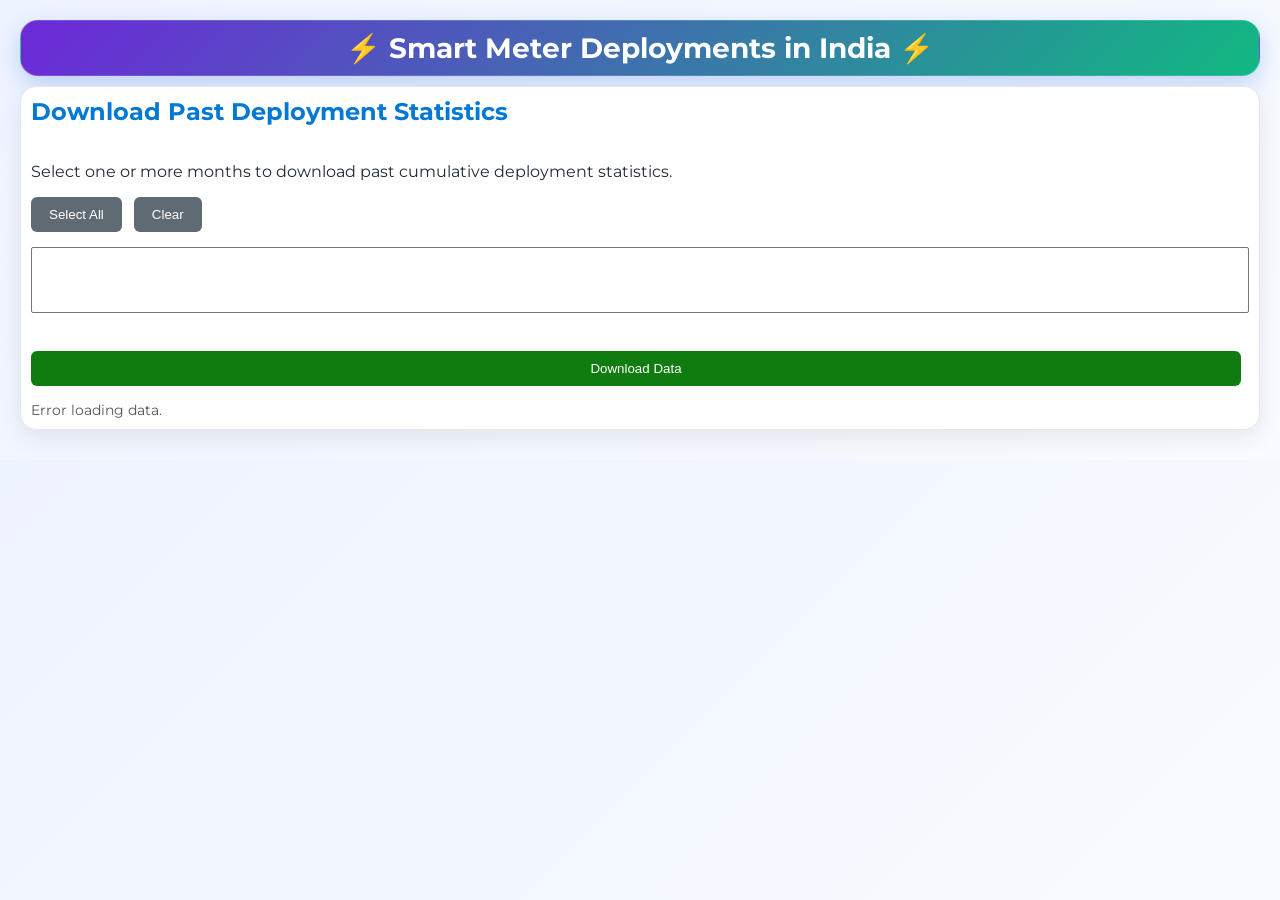
==== pastdata.html @ 65f409c6 "Add files via upload" ====
<!DOCTYPE html>
<html lang="en">
<head>
	<meta charset="UTF-8">
	<meta name="viewport" content="width=1600">
	<meta name="description" content="Download Deployment Statistics">
	<link rel="icon" type="image/x-icon" href="assets/favicon.png">
	<title>Download Deployment Statistics</title>
	<link rel="stylesheet" type="text/css" href="assets/pastdata.css">
</head>
<body>
	<div class="flex-row">
		<div class="header">⚡ Smart Meter Deployments in India ⚡</div>
	</div>
	<div class="flex-row">
		<div class="flex-column">
			<h2>Download Past Deployment Statistics</h2>
			<p>Select one or more months to download past cumulative deployment statistics.</p>
			<div class="toolbar">
				<button class="secondary" id="selectAllBtn">Select All</button>
				<button class="secondary" id="clearBtn">Clear</button>
			</div>
			<select id="monthList" multiple></select>
			<br><br>
			<button class="success" id="downloadBtn">Download Data</button>
			<div id="status"></div>
		</div>
	</div>
	<script type="text/javascript" src="assets/jquery-3.5.1.js"></script>
	<script type="text/javascript" src="assets/xlsx-0.18.5.full.min.js"></script>
	<script type="text/javascript" src="assets/select2-4.1.0.min.js"></script>
	<script>
		var url = "https://docs.google.com/spreadsheets/d/1D4h9NnRiN1xv_TlL1TPcP4JucF12W_Qy9dOjOqrCLGk/export?format=xlsx";
		let sourceWorkbook = null;
		function setStatus(message){$("#status").html(message);}
		async function loadWorkbook(){
			try{		
				setStatus("Loading ...");		
				var response = await fetch(url);		
				if(!response.ok){throw new Error("Unable to access data.");}
				var buffer = await response.arrayBuffer();		
				sourceWorkbook = XLSX.read(buffer,{type:"array"});
				populateMonths();		
				setStatus(sourceWorkbook.SheetNames.length+" month(s) loaded.");
			}
			catch(error){console.error(error); setStatus("Error loading data.");}
		}		
		function populateMonths(){		
			var select = $("#monthList");
			select.empty();
			sourceWorkbook.SheetNames.forEach(function(sheetName){select.append(`<option value="${sheetName}">${sheetName}</option>`);});
			select.select2({placeholder:"Select Month(s)",allowClear:true});
		}		
		$("#selectAllBtn").click(function(){		
			var allValues = [];
			$("#monthList option").each(function(){allValues.push($(this).val());});
			$("#monthList").val(allValues).trigger("change");
		});
		$("#clearBtn").click(function(){$("#monthList").val(null).trigger("change");});		
		$("#downloadBtn").click(function(){		
			var selectedSheets = $("#monthList").val();		
			if(!selectedSheets || selectedSheets.length === 0){alert("Please select at least one month."); return;}
			setStatus("Generating Workbook...");		
			var newWorkbook = XLSX.utils.book_new();		
			selectedSheets.forEach(function(sheetName){		
				var worksheet = sourceWorkbook.Sheets[sheetName];
				XLSX.utils.book_append_sheet(newWorkbook,worksheet,sheetName);
			});
			var now = new Date().toLocaleString('sv-SE',{timeZone:'Asia/Kolkata'}).replace(/\D/g,'');
			XLSX.writeFile(newWorkbook,"Smart_Metering_Statistics_History_" +now+".xlsx");
			setStatus("Download Successful.");
		});
		$(document).ready(function(){loadWorkbook();});
	</script>
</body>
</html>
---- assets/pastdata.css ----
@import url('https://fonts.googleapis.com/css2?family=Montserrat:ital,wght@0,100..900;1,100..900&family=Open+Sans:ital,wght@0,300..800;1,300..800&display=swap');
body { font-family: Montserrat, Arial, sans-serif; background: linear-gradient(135deg, #eef4ff, #f8fbff); margin: auto; max-width: 1600px; padding: 20px; color: #1f2937; }
.header { background: linear-gradient(135deg, #6d28d9, #10b981); width: 100%; color:#fff; text-align: center; font-size: 28px; font-weight:bolder; border-radius:18px; padding:10px; box-shadow:0 8px 24px rgba(37,99,235,0.25); border:1px solid rgba(255,255,255,0.15); }
.flex-row { display: flex; flex-direction: row; width: 100%; gap: 5px; flex-wrap: wrap; margin-bottom: 10px; }
.flex-column { display: flex; flex-direction: column; justify-content: space-between; flex: 1; min-width: 350px; background: #fff; border-radius: 16px; padding: 10px; box-shadow: 0 8px 24px rgba(0, 0, 0, 0.08); border: 1px solid #e5e7eb; transition: 0.3s; }
.flex-column:hover { transform: translateY(-4px); }
.card{ background:#ffffff; border-radius:12px; padding:25px; box-shadow:0 2px 10px rgba(0,0,0,.10); }
h2{ margin-top:0; color:#0078D4; }
.toolbar{ margin-bottom:15px; }
button{ border:none; padding:10px 18px; border-radius:6px; cursor:pointer; color:white; margin-right:8px; }
.primary{ background:#0078D4; }
.success{ background:#107C10; }
.secondary{ background:#5F6A72; }
#status{ margin-top:15px; font-size:14px; color:#555; }
.select2-container{ width:100% !important; }
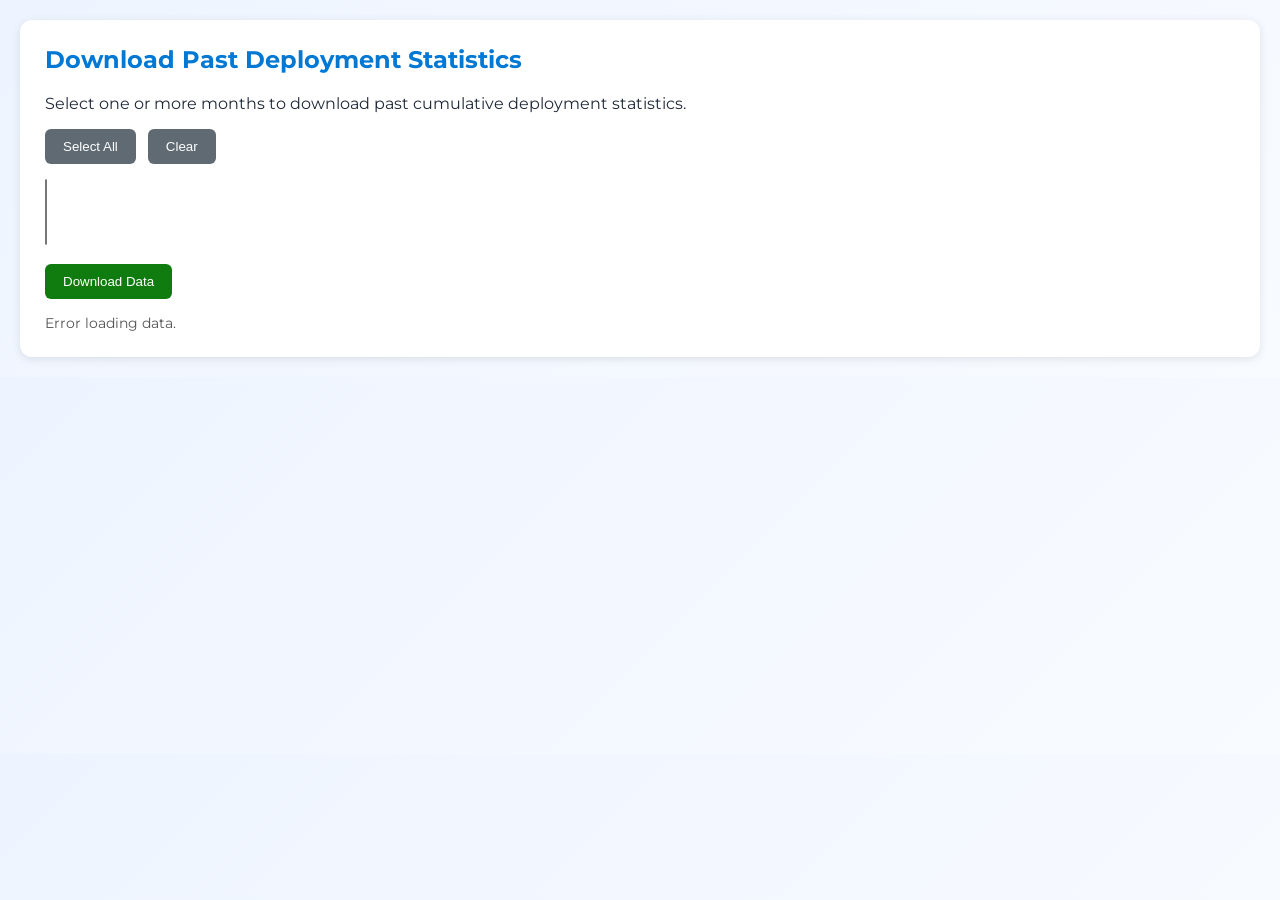
==== commit e2b908d7: "Add files via upload" ====
--- a/pastdata.html
+++ b/pastdata.html
@@ -9,11 +9,8 @@
 	<link rel="stylesheet" type="text/css" href="assets/pastdata.css">
 </head>
 <body>
-	<div class="flex-row">
-		<div class="header">⚡ Smart Meter Deployments in India ⚡</div>
-	</div>
-	<div class="flex-row">
-		<div class="flex-column">
+	<div class="container">
+		<div class="card">
 			<h2>Download Past Deployment Statistics</h2>
 			<p>Select one or more months to download past cumulative deployment statistics.</p>
 			<div class="toolbar">
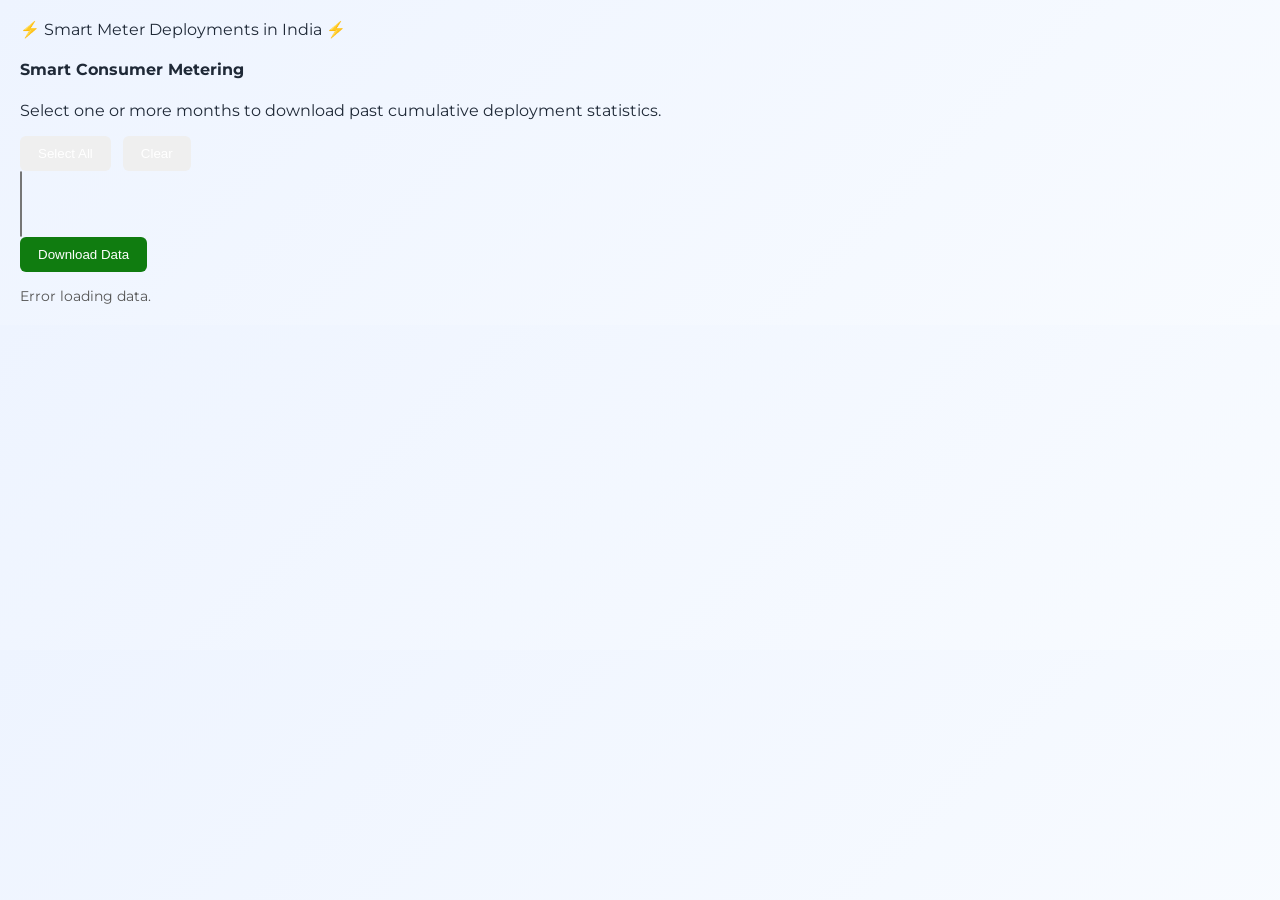
==== commit 8bf1c30b: "Add files via upload" ====
--- a/pastdata.html
+++ b/pastdata.html
@@ -6,20 +6,29 @@
 	<meta name="description" content="Download Deployment Statistics">
 	<link rel="icon" type="image/x-icon" href="assets/favicon.png">
 	<title>Download Deployment Statistics</title>
+	<link rel="stylesheet" type="text/css" href="assets/select2-4.1.0.min.css">
 	<link rel="stylesheet" type="text/css" href="assets/pastdata.css">
 </head>
 <body>
-	<div class="container">
-		<div class="card">
-			<h2>Download Past Deployment Statistics</h2>
-			<p>Select one or more months to download past cumulative deployment statistics.</p>
-			<div class="toolbar">
-				<button class="secondary" id="selectAllBtn">Select All</button>
-				<button class="secondary" id="clearBtn">Clear</button>
+	<div class="flex-row">
+		<div class="header">⚡ Smart Meter Deployments in India ⚡</div>
+	</div>
+	<div class="flex-row">
+		<div class="flex-column">
+			<div class="text-center">
+				<h4 class="warning">Smart Consumer Metering</h4>
+				<p>Select one or more months to download past cumulative deployment statistics.</p>
 			</div>
-			<select id="monthList" multiple></select>
-			<br><br>
-			<button class="success" id="downloadBtn">Download Data</button>
+			<div class="text-center">
+				<button class="blues" id="selectAllBtn">Select All</button>
+				<button class="danger" id="clearBtn">Clear</button>
+			</div>
+			<div class="text-center">
+				<select id="monthList" multiple></select>
+			</div>
+			<div class="text-center">
+				<button class="success" id="downloadBtn">Download Data</button>
+			</div>
 			<div id="status"></div>
 		</div>
 	</div>
--- a/assets/pastdata.css
+++ b/assets/pastdata.css
@@ -1,9 +1,6 @@
 @import url('https://fonts.googleapis.com/css2?family=Montserrat:ital,wght@0,100..900;1,100..900&family=Open+Sans:ital,wght@0,300..800;1,300..800&display=swap');
 body { font-family: Montserrat, Arial, sans-serif; background: linear-gradient(135deg, #eef4ff, #f8fbff); margin: auto; max-width: 1600px; padding: 20px; color: #1f2937; }
-.header { background: linear-gradient(135deg, #6d28d9, #10b981); width: 100%; color:#fff; text-align: center; font-size: 28px; font-weight:bolder; border-radius:18px; padding:10px; box-shadow:0 8px 24px rgba(37,99,235,0.25); border:1px solid rgba(255,255,255,0.15); }
-.flex-row { display: flex; flex-direction: row; width: 100%; gap: 5px; flex-wrap: wrap; margin-bottom: 10px; }
-.flex-column { display: flex; flex-direction: column; justify-content: space-between; flex: 1; min-width: 350px; background: #fff; border-radius: 16px; padding: 10px; box-shadow: 0 8px 24px rgba(0, 0, 0, 0.08); border: 1px solid #e5e7eb; transition: 0.3s; }
-.flex-column:hover { transform: translateY(-4px); }
+.container{ max-width:800px; margin:auto; text-align:center; }
 .card{ background:#ffffff; border-radius:12px; padding:25px; box-shadow:0 2px 10px rgba(0,0,0,.10); }
 h2{ margin-top:0; color:#0078D4; }
 .toolbar{ margin-bottom:15px; }
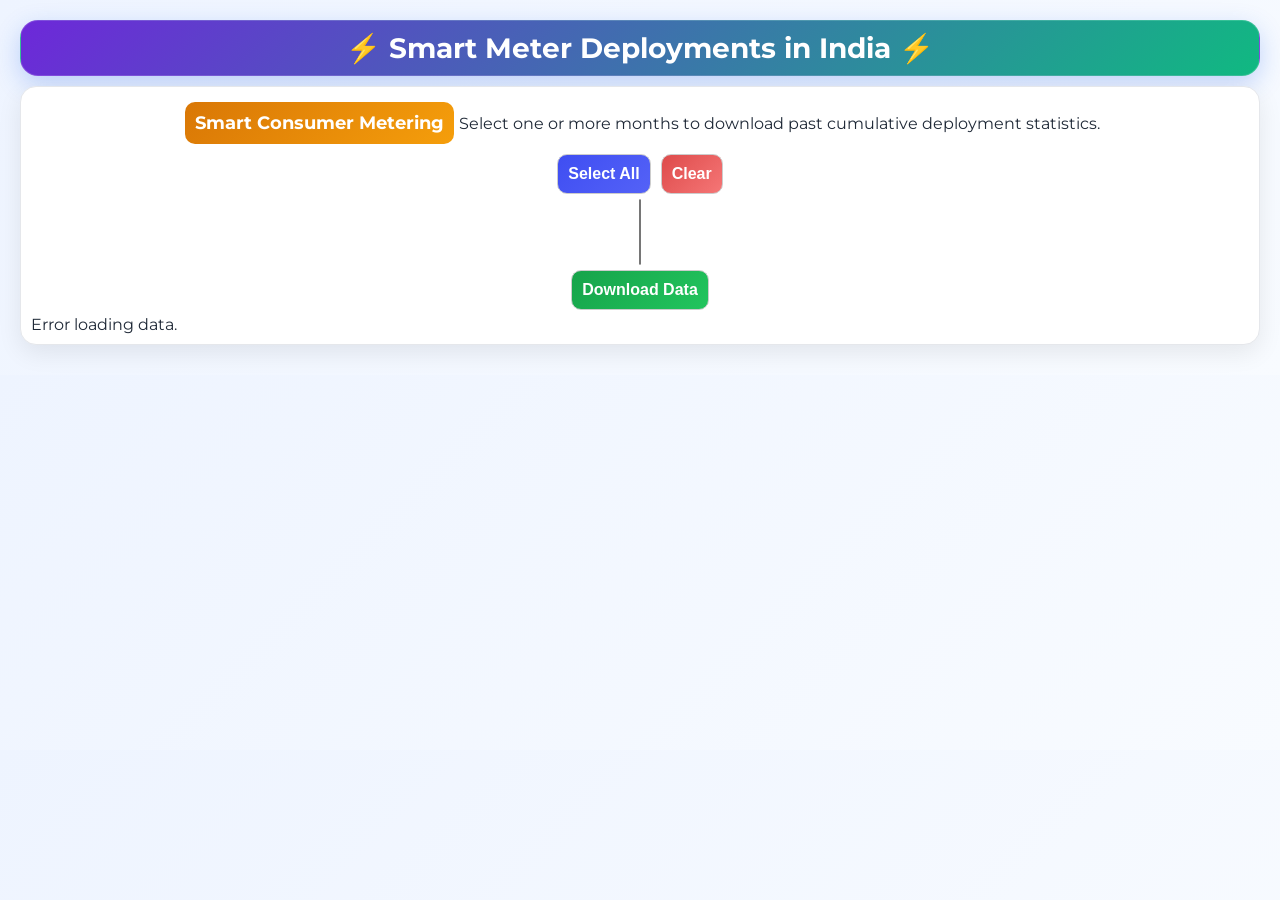
==== commit e7a98c25: "Add files via upload" ====
--- a/pastdata.html
+++ b/pastdata.html
@@ -7,7 +7,7 @@
 	<link rel="icon" type="image/x-icon" href="assets/favicon.png">
 	<title>Download Deployment Statistics</title>
 	<link rel="stylesheet" type="text/css" href="assets/select2-4.1.0.min.css">
-	<link rel="stylesheet" type="text/css" href="assets/pastdata.css">
+	<link rel="stylesheet" type="text/css" href="assets/dashboard.css">
 </head>
 <body>
 	<div class="flex-row">
@@ -79,4 +79,4 @@
 		$(document).ready(function(){loadWorkbook();});
 	</script>
 </body>
-</html>+</html>
--- a/assets/dashboard.css
+++ b/assets/dashboard.css
@@ -0,0 +1,96 @@
+@import url('https://fonts.googleapis.com/css2?family=Montserrat:ital,wght@0,100..900;1,100..900&family=Open+Sans:ital,wght@0,300..800;1,300..800&display=swap');
+body { font-family: Montserrat, Arial, sans-serif; background: linear-gradient(135deg, #eef4ff, #f8fbff); margin: auto; max-width: 1600px; padding: 20px; color: #1f2937; }
+.header { background: linear-gradient(135deg, #6d28d9, #10b981); width: 100%; color:#fff; text-align: center; font-size: 28px; font-weight:bolder; border-radius:18px; padding:10px; box-shadow:0 8px 24px rgba(37,99,235,0.25); border:1px solid rgba(255,255,255,0.15); }
+#share { position: fixed; right: 30px; z-index: 10; top: 35px; cursor: pointer; }
+#share .icon { margin: 0; width: 25px; }
+#popup { display: none; position: fixed; top: 0; left: 0; width: 100%; height: 100%; background: rgba(0,0,0,0.5); z-index: 199; }
+.box { background: white; width: 350px; margin: 15% auto; padding: 10px; border-radius: 10px; display: flex; flex-direction: column; align-items: center; }
+.url-container { display: flex; margin: 10px 0; width: 330px; align-items: center; }
+.url-container input { flex: 1; padding: 5px; border: 1px solid #ccc; border-right: none; }
+button { padding: 5px; border: 1px solid #ccc; background: #f4f4f4; cursor: pointer; font-size: 16px; font-weight: bold; }
+#download, #print { cursor: pointer; }
+@media print { #popup, #share, #backToTop { display: none !important; } }
+.progress { width: 100%; height: 40px; margin: auto; overflow: hidden; border-radius: 10px; }
+.progress-bar { float: left; height: 100%; line-height: 18px; padding: 2px; text-align: center; background-color: #d3d3d3; box-sizing: border-box; font-weight: bold; }
+.progress-bar-striped { background-image: linear-gradient(45deg, rgba(255, 255, 255, 0.15) 25%, transparent 25%, transparent 50%, rgba(255, 255, 255, 0.15) 50%, rgba(255, 255, 255, 0.15) 75%, transparent 75%, transparent); background-size: 1rem 1rem; }
+.progress-bar-striped.active { animation: progress-bar-stripes 1s linear infinite; }
+.bar1 { background-color: #16a34a; color: #fff; }
+.bar2 { background-color: #d97706; color: #fff; }
+.bar3 { background-color: #de4b4b; color: #fff; }
+.bar4 { background-color: #3f4ef2; color: #fff; }
+@keyframes progress-bar-stripes { 0% { background-position-x: 1rem; } }
+.flex-row { display: flex; flex-direction: row; width: 100%; gap: 5px; flex-wrap: wrap; margin-bottom: 10px; }
+.flex-column { display: flex; flex-direction: column; justify-content: space-between; flex: 1; min-width: 350px; background: #fff; border-radius: 16px; padding: 10px; box-shadow: 0 8px 24px rgba(0, 0, 0, 0.08); border: 1px solid #e5e7eb; transition: 0.3s; }
+.flex-column:hover { transform: translateY(-4px); }
+.success, .warning, .danger, .blues, .seablue { margin: 5px; text-align: center; color: #fff; padding: 10px; border-radius: 10px; }
+.success { background: linear-gradient(135deg, #16a34a, #22c55e); }
+.warning { background: linear-gradient(135deg, #d97706, #f59e0b); }
+.danger { background: linear-gradient(135deg, #de4b4b, #f57676); }
+.blues { background: linear-gradient(135deg, #3f4ef2, #5462f7); }
+.seablue { background: linear-gradient(135deg, #2b5876, #4e4376); font-size: 14px; font-weight: bold; }
+.sub-columns { display: flex; justify-content: space-between; margin: auto 30px; align-items: center; }
+h4 { margin: 5px 0; font-size: 18px; }
+.Count { font-weight: 700; font-size: 20px; }
+.icon { max-width: 20px; max-height: 20px; vertical-align: middle; margin-right: 5px; }
+.sancColor { color: #2563eb; }
+.awardColor { color: #9333ea; }
+.instColor { color: #16a34a; }
+.balColor { color: #f97316; }
+.container { display: grid; place-items: center; height: 120px; }
+.container > div { grid-area: 1/1; display: flex; justify-content: center; align-items: center; border-radius: 50%; opacity: 0.85; }
+.circle1, .circle2, .circle3, .circle4 { transition: box-shadow 0.3s ease-in-out; }
+.circle1:hover, .circle2:hover, .circle3:hover, .circle4:hover { box-shadow: 0 10px 10px rgba(0, 0, 0, 0.3); }
+.circle1 { width: 100px; height: 100px; }
+.circle2 { width: 80px; height: 80px; }
+.circle3 { width: 60px; height: 60px; }
+.circle4 { width: 40px; height: 40px; }
+#graph1, #graph2, #graph3 { max-height: 230px; max-width: 460px; margin: 15px 20px; }
+.mapSource { display: inline-flex; align-items: center; gap: 8px; position: relative; left: 200px; top: 10px; margin: 10px; font-size: 12px; }
+#mapIndia { width: 100%; height: auto;filter: drop-shadow(0 0 1px maroon); }
+.legend-container { margin: -40px 40px 10px 40px; }
+#legend { max-width: 350px; margin: 30px 0; }
+path { fill: #cbd5e1; stroke: #fff; stroke-width: 1.2; transition: 0.25s; }
+path:hover { fill: #2563eb !important; cursor: pointer; filter: drop-shadow(0 0 8px rgba(37, 99, 235, 0.4)); }
+.infoBox { position: absolute; pointer-events:none; max-width: 400px; background: #fff; font-size: 12px; padding: 10px; border-radius: 10px; box-shadow: 0 4px 12px rgba(0, 0, 0, 0.2); display: none; z-index: 99; }
+.abbr { text-align: center; font-size: 11px; }
+table { font-size: 11px; }
+td, th { padding: 2px !important; }
+.table-container { display: flex; gap: 5px; width: 100%; margin: 5px auto; }
+.table-card { flex: 1; min-width: 0; margin: 1px; }
+.right-card { border-left: 1px solid gray; padding-left: 5px; }
+.topTotal, .topMonthly { font-size: 14px; max-width: 200px; }
+.tab {display: flex; justify-content: center; flex-wrap: wrap; gap: 18px; margin: 2px 0; }
+.tablinks { display: flex; align-items: center; gap: 5px; min-width: 350px; justify-content: center; cursor: pointer; font-family: inherit; font-size: 18px; font-weight: bold; background: #fff; border-radius: 16px; padding: 10px; box-shadow: 0 8px 24px rgba(0, 0, 0, 0.08); border: 1px solid #e5e7eb; transition: 0.3s; }
+.tablinks:hover { transform: translateY(-4px); }
+.tablinks.active { background: linear-gradient(135deg, #2b5876, #4e4376, #2b5876); color: #fff; }
+.tabcontent { background: #fff; border-radius: 20px; padding: 20px; box-shadow: 0 8px 24px rgba(0,0,0,.08); }
+.text-center { display: flex; align-items: center; justify-content: center; }
+.bg-success { background: linear-gradient(135deg, #16a34a, #22c55e); color: #fff; }
+.bg-warning { background: linear-gradient(135deg, #d97706, #f59e0b); color: #fff; }
+.bg-danger { background: linear-gradient(135deg, #dc2626, #ef4444); color: #fff; }
+.bg-success-footer1 { background-color: #e8f3ed; color: #000; }
+.bg-success-footer2 { background-color: #a3cfba; color: #000; }
+.bg-warning-footer1 { background-color: #fff8e6; color: #000; }
+.bg-warning-footer2 { background-color: #ffe083; color: #000; }
+.bg-danger-footer1 { background-color: #fbeaec; color: #000; }
+.bg-danger-footer2 { background-color: #ed9aa2; color: #000; }
+.legend { width: 300px; height: 10px; }
+.outline-excel, .outline-pdf { font-family: inherit; display: flex; align-items: center; cursor: pointer; border: none; border-radius: 5px; padding: 5px 10px; margin: 5px; color: #fff; box-shadow: 0 4px 12px rgba(0,0,0,.08); }
+.outline-excel { background: #16a34a; }
+.outline-pdf { background: #dc2626; }
+.dataTables_length, .dataTables_filter { margin: 5px!important; }
+/* .dataTables_wrapper { text-wrap: nowrap; } */
+/* #tableConsumer_wrapper, #tableDT_wrapper, #tableFeeder_wrapper { overflow-x: auto; text-wrap: nowrap; -webkit-overflow-scrolling: touch; } */
+#tableConsumer thead th, #tableConsumer tbody td, #tableConsumer tfoot th { font-size: 14px; text-align: center!important; vertical-align: middle!important; white-space: nowrap!important; padding: 5px !important; }
+#tableDT thead th, #tableDT tbody td, #tableDT tfoot th { font-size: 14px; text-align: center!important; vertical-align: middle!important; white-space: nowrap!important; padding: 5px !important; }
+#tableFeeder thead th, #tableFeeder tbody td, #tableFeeder tfoot th { font-size: 14px; text-align: center!important; vertical-align: middle!important; white-space: nowrap!important; padding: 5px !important; }
+ol { padding-inline-start: 10px; margin-block-start: 0px; margin-block-end: 0px; }
+.rarr { visibility: hidden; top: -30px; position: absolute; }
+.tooltip { position: relative; display: inline-block; border-bottom: 1px dotted black; }
+.tooltip .tooltiptext { top: -10px; left: 100%; visibility: hidden; min-width: 150px; text-align: left; margin-left: 10px; border: 1px solid teal; background-color: #fafad2; color: blue; padding: 10px; border-radius: 10px; position: absolute; z-index: 99; }
+.tooltip:hover .tooltiptext { visibility: visible; cursor: pointer; }
+.footer1 { position: relative; top: -28px; }
+.footer2 { position: relative; top: 26px; }
+.footer { display: none; }
+#backToTop { position: fixed; bottom: 30px; right: 30px; z-index: 99; display: none; width: 50px; height: 50px; border: none; border-radius: 50%; background: #111; color: #fff; font-size: 25px; font-weight: bolder; cursor: pointer; box-shadow: 0 4px 12px rgba(0, 0, 0, 0.15); transition: all 0.3s ease; }
+#backToTop:hover { background: #007bff; transform: translateY(-4px); box-shadow: 0 6px 20px rgba(0, 123, 255, 0.4);}
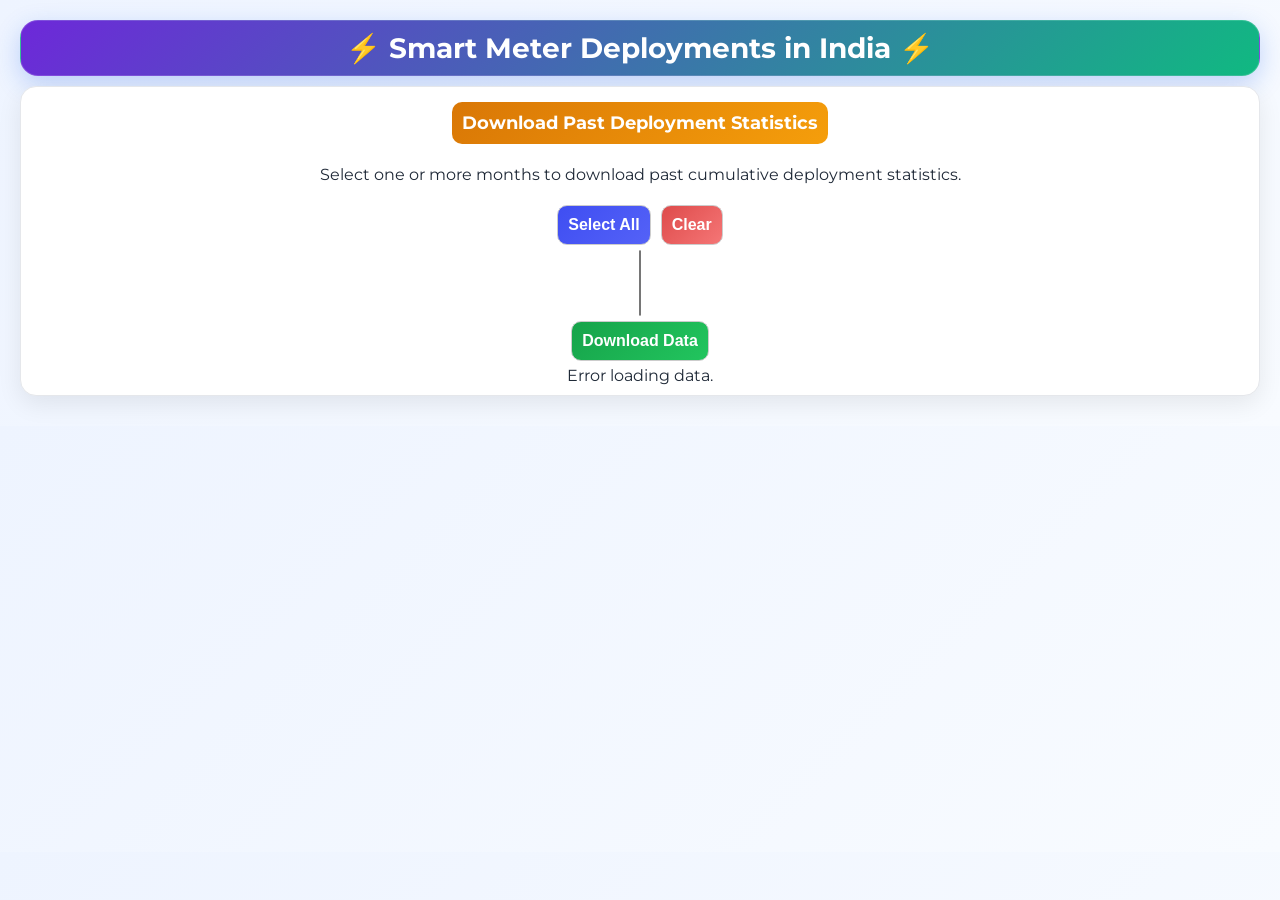
==== commit 25a5d3c3: "Add files via upload" ====
--- a/pastdata.html
+++ b/pastdata.html
@@ -16,7 +16,9 @@
 	<div class="flex-row">
 		<div class="flex-column">
 			<div class="text-center">
-				<h4 class="warning">Smart Consumer Metering</h4>
+				<h4 class="warning">Download Past Deployment Statistics</h4>
+			</div>
+			<div class="text-center">
 				<p>Select one or more months to download past cumulative deployment statistics.</p>
 			</div>
 			<div class="text-center">
@@ -29,7 +31,9 @@
 			<div class="text-center">
 				<button class="success" id="downloadBtn">Download Data</button>
 			</div>
-			<div id="status"></div>
+			<div class="text-center">
+				<div id="status"></div>
+			</div>
 		</div>
 	</div>
 	<script type="text/javascript" src="assets/jquery-3.5.1.js"></script>
@@ -79,4 +83,4 @@
 		$(document).ready(function(){loadWorkbook();});
 	</script>
 </body>
-</html>
+</html>
--- a/assets/dashboard.css
+++ b/assets/dashboard.css
@@ -94,3 +94,4 @@
 .footer { display: none; }
 #backToTop { position: fixed; bottom: 30px; right: 30px; z-index: 99; display: none; width: 50px; height: 50px; border: none; border-radius: 50%; background: #111; color: #fff; font-size: 25px; font-weight: bolder; cursor: pointer; box-shadow: 0 4px 12px rgba(0, 0, 0, 0.15); transition: all 0.3s ease; }
 #backToTop:hover { background: #007bff; transform: translateY(-4px); box-shadow: 0 6px 20px rgba(0, 123, 255, 0.4);}
+.select2-container{ width:100% !important; }
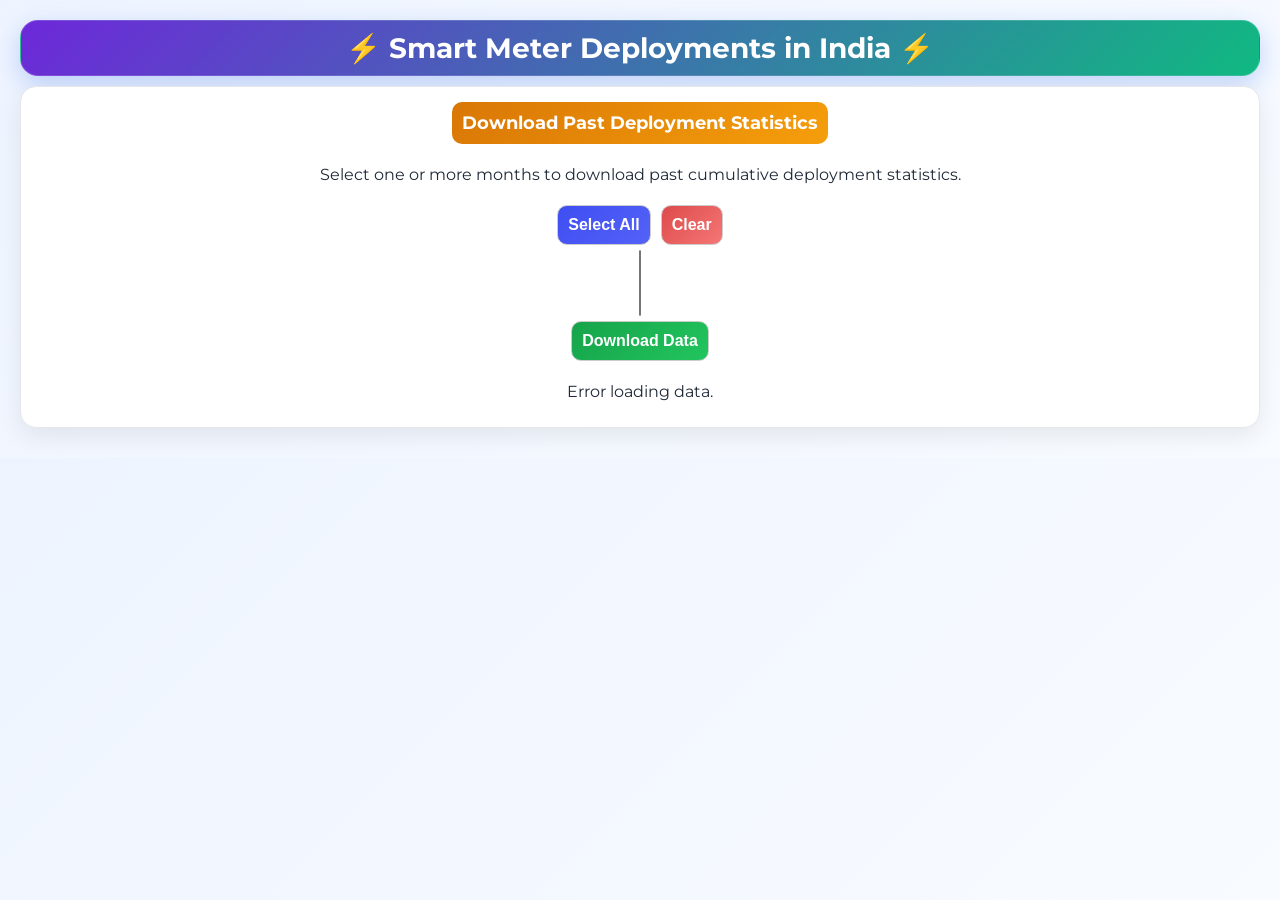
==== commit 74e83fd8: "Add files via upload" ====
--- a/pastdata.html
+++ b/pastdata.html
@@ -32,7 +32,7 @@
 				<button class="success" id="downloadBtn">Download Data</button>
 			</div>
 			<div class="text-center">
-				<div id="status"></div>
+				<p id="status"></p>
 			</div>
 		</div>
 	</div>
@@ -83,4 +83,4 @@
 		$(document).ready(function(){loadWorkbook();});
 	</script>
 </body>
-</html>+</html>
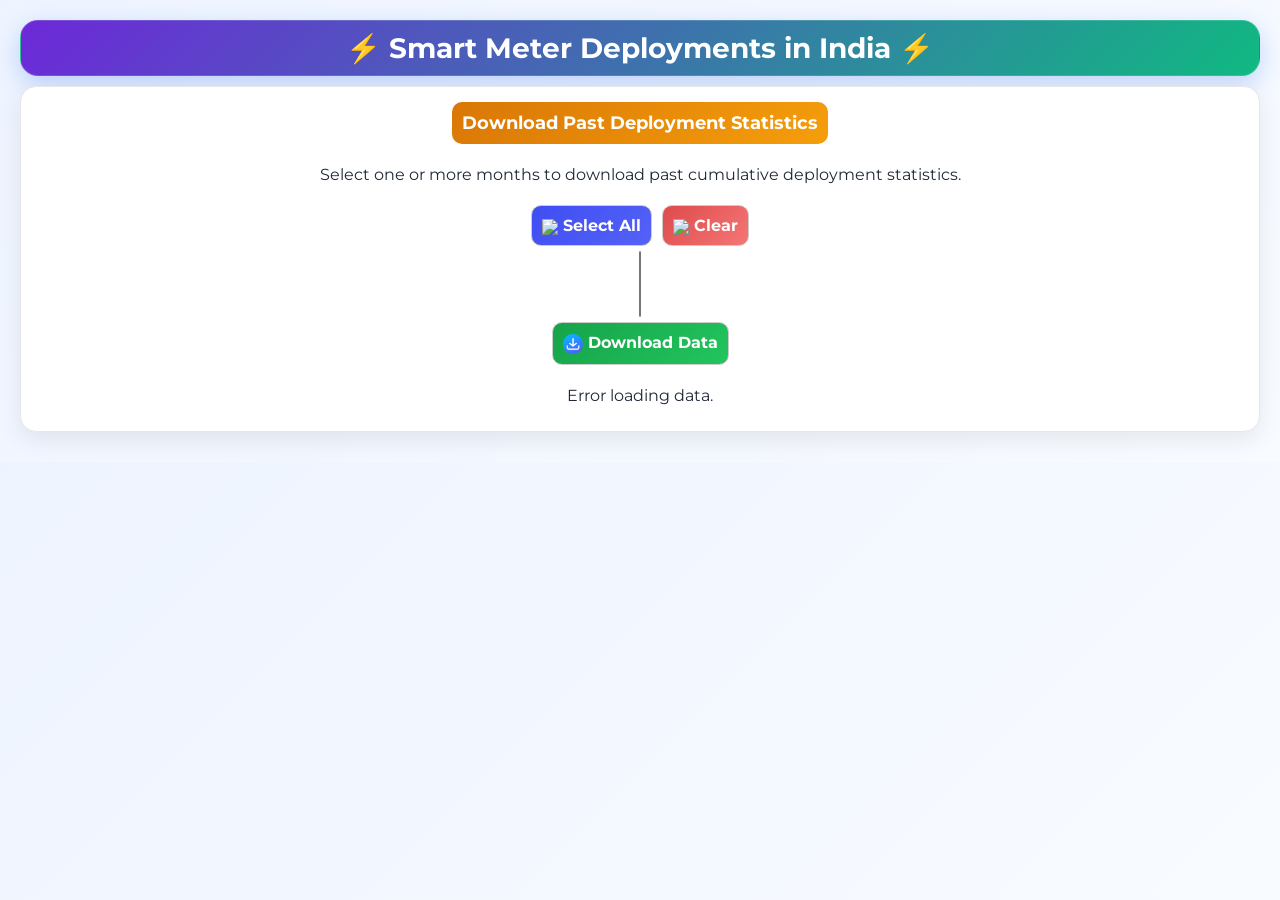
==== commit 97995da4: "Add files via upload" ====
--- a/pastdata.html
+++ b/pastdata.html
@@ -22,14 +22,14 @@
 				<p>Select one or more months to download past cumulative deployment statistics.</p>
 			</div>
 			<div class="text-center">
-				<button class="blues" id="selectAllBtn">Select All</button>
-				<button class="danger" id="clearBtn">Clear</button>
+				<button class="blues" id="selectAllBtn"><img class="icon" src="assets/check.png">Select All</button>
+				<button class="danger" id="clearBtn"><img class="icon" src="assets/clear.png">Clear</button>
 			</div>
 			<div class="text-center">
 				<select id="monthList" multiple></select>
 			</div>
 			<div class="text-center">
-				<button class="success" id="downloadBtn">Download Data</button>
+				<button class="success" id="downloadBtn"><img class="icon" src="assets/download.png">Download Data</button>
 			</div>
 			<div class="text-center">
 				<p id="status"></p>
--- a/assets/dashboard.css
+++ b/assets/dashboard.css
@@ -7,7 +7,7 @@
 .box { background: white; width: 350px; margin: 15% auto; padding: 10px; border-radius: 10px; display: flex; flex-direction: column; align-items: center; }
 .url-container { display: flex; margin: 10px 0; width: 330px; align-items: center; }
 .url-container input { flex: 1; padding: 5px; border: 1px solid #ccc; border-right: none; }
-button { padding: 5px; border: 1px solid #ccc; background: #f4f4f4; cursor: pointer; font-size: 16px; font-weight: bold; }
+button { padding: 5px; border: 1px solid #ccc; background: #f4f4f4; cursor: pointer; font-size: 16px; font-weight: bold; font-family: inherit; }
 #download, #print { cursor: pointer; }
 @media print { #popup, #share, #backToTop { display: none !important; } }
 .progress { width: 100%; height: 40px; margin: auto; overflow: hidden; border-radius: 10px; }
@@ -52,7 +52,7 @@
 path { fill: #cbd5e1; stroke: #fff; stroke-width: 1.2; transition: 0.25s; }
 path:hover { fill: #2563eb !important; cursor: pointer; filter: drop-shadow(0 0 8px rgba(37, 99, 235, 0.4)); }
 .infoBox { position: absolute; pointer-events:none; max-width: 400px; background: #fff; font-size: 12px; padding: 10px; border-radius: 10px; box-shadow: 0 4px 12px rgba(0, 0, 0, 0.2); display: none; z-index: 99; }
-.abbr { text-align: center; font-size: 11px; }
+.abbr { text-align: center; font-size: 12px; margin: auto 20px; }
 table { font-size: 11px; }
 td, th { padding: 2px !important; }
 .table-container { display: flex; gap: 5px; width: 100%; margin: 5px auto; }
@@ -94,4 +94,4 @@
 .footer { display: none; }
 #backToTop { position: fixed; bottom: 30px; right: 30px; z-index: 99; display: none; width: 50px; height: 50px; border: none; border-radius: 50%; background: #111; color: #fff; font-size: 25px; font-weight: bolder; cursor: pointer; box-shadow: 0 4px 12px rgba(0, 0, 0, 0.15); transition: all 0.3s ease; }
 #backToTop:hover { background: #007bff; transform: translateY(-4px); box-shadow: 0 6px 20px rgba(0, 123, 255, 0.4);}
-.select2-container{ width:100% !important; }
+.select2-container{ width: 600px !important; }
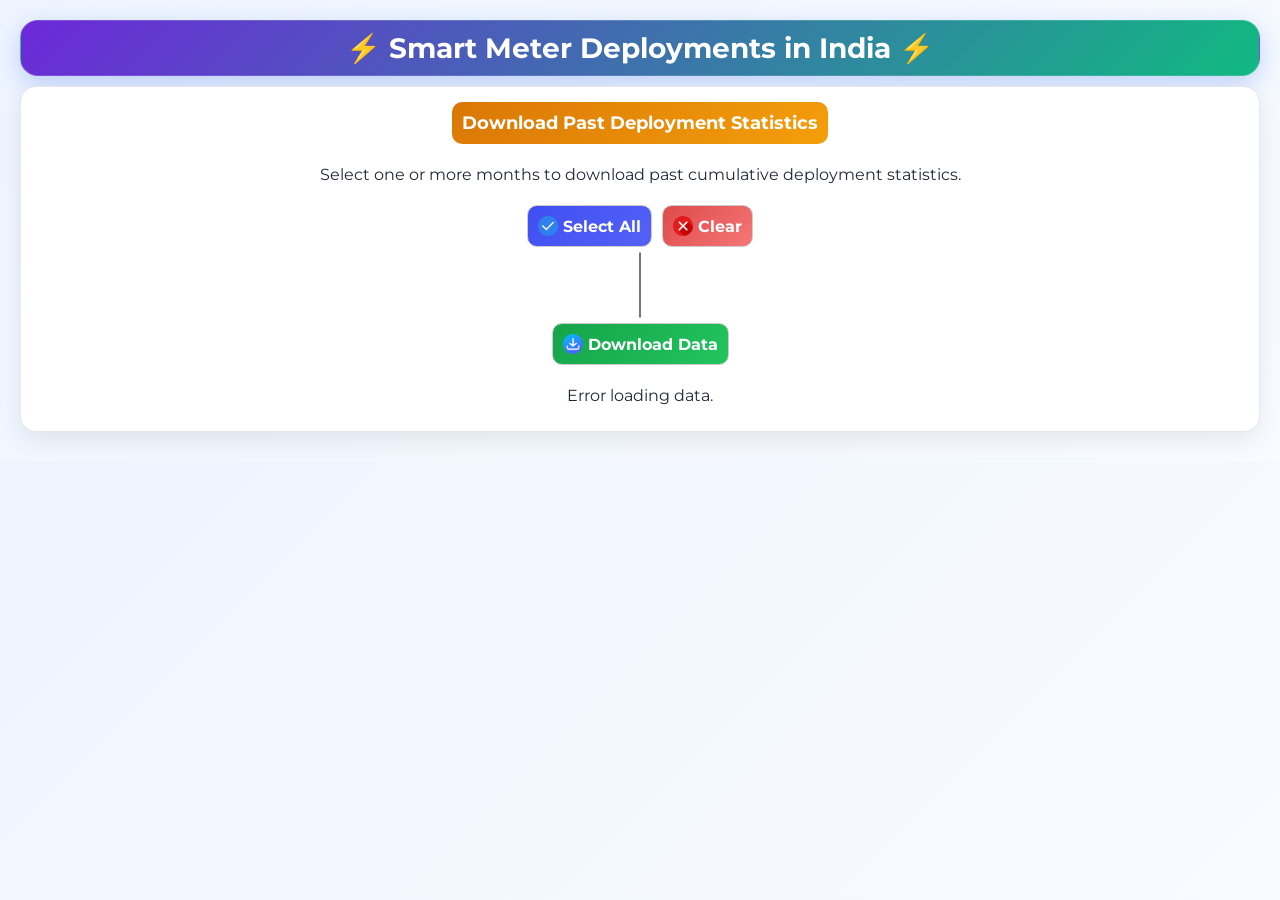
==== commit 0a6543bf: "Add files via upload" ====
--- a/pastdata.html
+++ b/pastdata.html
@@ -1,86 +1,115 @@
-<!DOCTYPE html>
-<html lang="en">
-<head>
-	<meta charset="UTF-8">
-	<meta name="viewport" content="width=1600">
-	<meta name="description" content="Download Deployment Statistics">
-	<link rel="icon" type="image/x-icon" href="assets/favicon.png">
-	<title>Download Deployment Statistics</title>
-	<link rel="stylesheet" type="text/css" href="assets/select2-4.1.0.min.css">
-	<link rel="stylesheet" type="text/css" href="assets/dashboard.css">
-</head>
-<body>
-	<div class="flex-row">
-		<div class="header">⚡ Smart Meter Deployments in India ⚡</div>
-	</div>
-	<div class="flex-row">
-		<div class="flex-column">
-			<div class="text-center">
-				<h4 class="warning">Download Past Deployment Statistics</h4>
-			</div>
-			<div class="text-center">
-				<p>Select one or more months to download past cumulative deployment statistics.</p>
-			</div>
-			<div class="text-center">
-				<button class="blues" id="selectAllBtn"><img class="icon" src="assets/check.png">Select All</button>
-				<button class="danger" id="clearBtn"><img class="icon" src="assets/clear.png">Clear</button>
-			</div>
-			<div class="text-center">
-				<select id="monthList" multiple></select>
-			</div>
-			<div class="text-center">
-				<button class="success" id="downloadBtn"><img class="icon" src="assets/download.png">Download Data</button>
-			</div>
-			<div class="text-center">
-				<p id="status"></p>
-			</div>
-		</div>
-	</div>
-	<script type="text/javascript" src="assets/jquery-3.5.1.js"></script>
-	<script type="text/javascript" src="assets/xlsx-0.18.5.full.min.js"></script>
-	<script type="text/javascript" src="assets/select2-4.1.0.min.js"></script>
-	<script>
-		var url = "https://docs.google.com/spreadsheets/d/1D4h9NnRiN1xv_TlL1TPcP4JucF12W_Qy9dOjOqrCLGk/export?format=xlsx";
-		let sourceWorkbook = null;
-		function setStatus(message){$("#status").html(message);}
-		async function loadWorkbook(){
-			try{		
-				setStatus("Loading ...");		
-				var response = await fetch(url);		
-				if(!response.ok){throw new Error("Unable to access data.");}
-				var buffer = await response.arrayBuffer();		
-				sourceWorkbook = XLSX.read(buffer,{type:"array"});
-				populateMonths();		
-				setStatus(sourceWorkbook.SheetNames.length+" month(s) loaded.");
-			}
-			catch(error){console.error(error); setStatus("Error loading data.");}
-		}		
-		function populateMonths(){		
-			var select = $("#monthList");
-			select.empty();
-			sourceWorkbook.SheetNames.forEach(function(sheetName){select.append(`<option value="${sheetName}">${sheetName}</option>`);});
-			select.select2({placeholder:"Select Month(s)",allowClear:true});
-		}		
-		$("#selectAllBtn").click(function(){		
-			var allValues = [];
-			$("#monthList option").each(function(){allValues.push($(this).val());});
-			$("#monthList").val(allValues).trigger("change");
-		});
-		$("#clearBtn").click(function(){$("#monthList").val(null).trigger("change");});		
-		$("#downloadBtn").click(function(){		
-			var selectedSheets = $("#monthList").val();		
-			if(!selectedSheets || selectedSheets.length === 0){alert("Please select at least one month."); return;}
-			setStatus("Generating Workbook...");		
-			var newWorkbook = XLSX.utils.book_new();		
-			selectedSheets.forEach(function(sheetName){		
-				var worksheet = sourceWorkbook.Sheets[sheetName];
-				XLSX.utils.book_append_sheet(newWorkbook,worksheet,sheetName);
-			});
-			var now = new Date().toLocaleString('sv-SE',{timeZone:'Asia/Kolkata'}).replace(/\D/g,'');
-			XLSX.writeFile(newWorkbook,"Smart_Metering_Statistics_History_" +now+".xlsx");
-			setStatus("Download Successful.");
-		});
-		$(document).ready(function(){loadWorkbook();});
-	</script>
-</body>
-</html>
+<!DOCTYPE html>
+<html lang="en">
+<head>
+	<meta charset="UTF-8">
+	<meta name="viewport" content="width=1600">
+	<meta name="description" content="Download Deployment Statistics">
+	<link rel="icon" type="image/x-icon" href="assets/favicon.png">
+	<title>Download Deployment Statistics</title>
+	<link rel="stylesheet" type="text/css" href="assets/select2-4.1.0.min.css">
+	<link rel="stylesheet" type="text/css" href="assets/dashboard.css">
+</head>
+<body>
+	<div class="flex-row">
+		<div class="header">⚡ Smart Meter Deployments in India ⚡</div>
+	</div>
+	<div class="flex-row">
+		<div class="flex-column">
+			<div class="text-center">
+				<h4 class="warning">Download Past Deployment Statistics</h4>
+			</div>
+			<div class="text-center">
+				<p>Select one or more months to download past cumulative deployment statistics.</p>
+			</div>
+			<div class="text-center">
+				<button class="blues" id="selectAllBtn"><img class="icon" src="assets/check.png">Select All</button>
+				<button class="danger" id="clearBtn"><img class="icon" src="assets/clear.png">Clear</button>
+			</div>
+			<div class="text-center">
+				<select id="monthList" multiple></select>
+			</div>
+			<div class="text-center">
+				<button class="success" id="downloadBtn"><img class="icon" src="assets/download.png">Download Data</button>
+			</div>
+			<div class="text-center">
+				<p id="status"></p>
+			</div>
+		</div>
+	</div>
+	<script type="text/javascript" src="assets/jquery-3.5.1.js"></script>
+	<script type="text/javascript" src="assets/exceljs-4.3.0.min.js"></script>
+	<script type="text/javascript" src="assets/select2-4.1.0.min.js"></script>
+	<script>
+		var url = "https://docs.google.com/spreadsheets/d/1D4h9NnRiN1xv_TlL1TPcP4JucF12W_Qy9dOjOqrCLGk/export?format=xlsx";
+		let sourceWorkbook = null;
+		function setStatus(message){$("#status").html(message);}
+		async function loadWorkbook(){
+			try {		
+				setStatus("Loading ...");		
+				var response = await fetch(url);		
+				if(!response.ok){ throw new Error("Unable to access data."); }
+				var buffer = await response.arrayBuffer();		
+				sourceWorkbook = new ExcelJS.Workbook();
+				await sourceWorkbook.xlsx.load(buffer);
+				populateMonths();		
+				setStatus(sourceWorkbook.worksheets.length + " month(s) loaded.");
+			} catch(error) {
+				console.error(error); 
+				setStatus("Error loading data.");
+			}
+		}
+		function populateMonths(){		
+			var select = $("#monthList");
+			select.empty();
+			var sheetNames = sourceWorkbook.worksheets.map(sheet => sheet.name).reverse();
+			sheetNames.forEach(function(sheetName){
+				select.append(`<option value="${sheetName}">${sheetName}</option>`);
+			});
+			select.select2({placeholder:"Select Month(s)",allowClear:true});
+		}		
+		$("#selectAllBtn").click(function(){		
+			var allValues = [];
+			$("#monthList option").each(function(){ allValues.push($(this).val()); });$("#monthList").val(allValues).trigger("change");
+		});
+
+		$("#clearBtn").click(function(){ 
+			$("#monthList").val(null).trigger("change"); 
+		});		
+
+		$("#downloadBtn").click(async function(){		
+			var selectedSheets = $("#monthList").val();		
+			if(!selectedSheets || selectedSheets.length === 0){
+				alert("Please select at least one month."); 
+				return;
+			}
+			try {
+				setStatus("Generating Workbook...");
+				var response = await fetch(url);
+				var buffer = await response.arrayBuffer();
+				var exportWorkbook = new ExcelJS.Workbook();
+				await exportWorkbook.xlsx.load(buffer);
+				var sheetsToRemove = [];
+				exportWorkbook.eachSheet(function(sheet){if(!selectedSheets.includes(sheet.name)){sheetsToRemove.push(sheet);}});
+				sheetsToRemove.forEach(function(sheet){exportWorkbook.removeWorksheet(sheet.id);});
+				var outBuffer = await exportWorkbook.xlsx.writeBuffer();
+				var blob = new Blob([outBuffer], {type: "application/vnd.openxmlformats-officedocument.spreadsheetml.sheet"});
+				var now = new Date().toLocaleString('sv-SE',{timeZone:'Asia/Kolkata'}).replace(/\D/g, '');
+				var filename = "Smart_Metering_Statistics_History_" + now + ".xlsx";
+				var downloadUrl = window.URL.createObjectURL(blob);
+				var a = document.createElement('a');
+				a.href = downloadUrl;
+				a.download = filename;
+				document.body.appendChild(a);
+				a.click();
+				document.body.removeChild(a);
+				window.URL.revokeObjectURL(downloadUrl);
+				setStatus("Download Successful.");
+			} catch(error) {
+				console.error(error);
+				setStatus("Error generating workbook.");
+			}
+		});
+		$(document).ready(function(){ loadWorkbook(); });
+	</script>
+</body>
+</html>
--- a/assets/dashboard.css
+++ b/assets/dashboard.css
@@ -7,7 +7,7 @@
 .box { background: white; width: 350px; margin: 15% auto; padding: 10px; border-radius: 10px; display: flex; flex-direction: column; align-items: center; }
 .url-container { display: flex; margin: 10px 0; width: 330px; align-items: center; }
 .url-container input { flex: 1; padding: 5px; border: 1px solid #ccc; border-right: none; }
-button { padding: 5px; border: 1px solid #ccc; background: #f4f4f4; cursor: pointer; font-size: 16px; font-weight: bold; font-family: inherit; }
+button { display: inline-flex; align-items: center; padding: 5px; border: 1px solid #ccc; background: #f4f4f4; cursor: pointer; font-size: 16px; font-weight: bold; font-family: inherit; }
 #download, #print { cursor: pointer; }
 @media print { #popup, #share, #backToTop { display: none !important; } }
 .progress { width: 100%; height: 40px; margin: auto; overflow: hidden; border-radius: 10px; }
